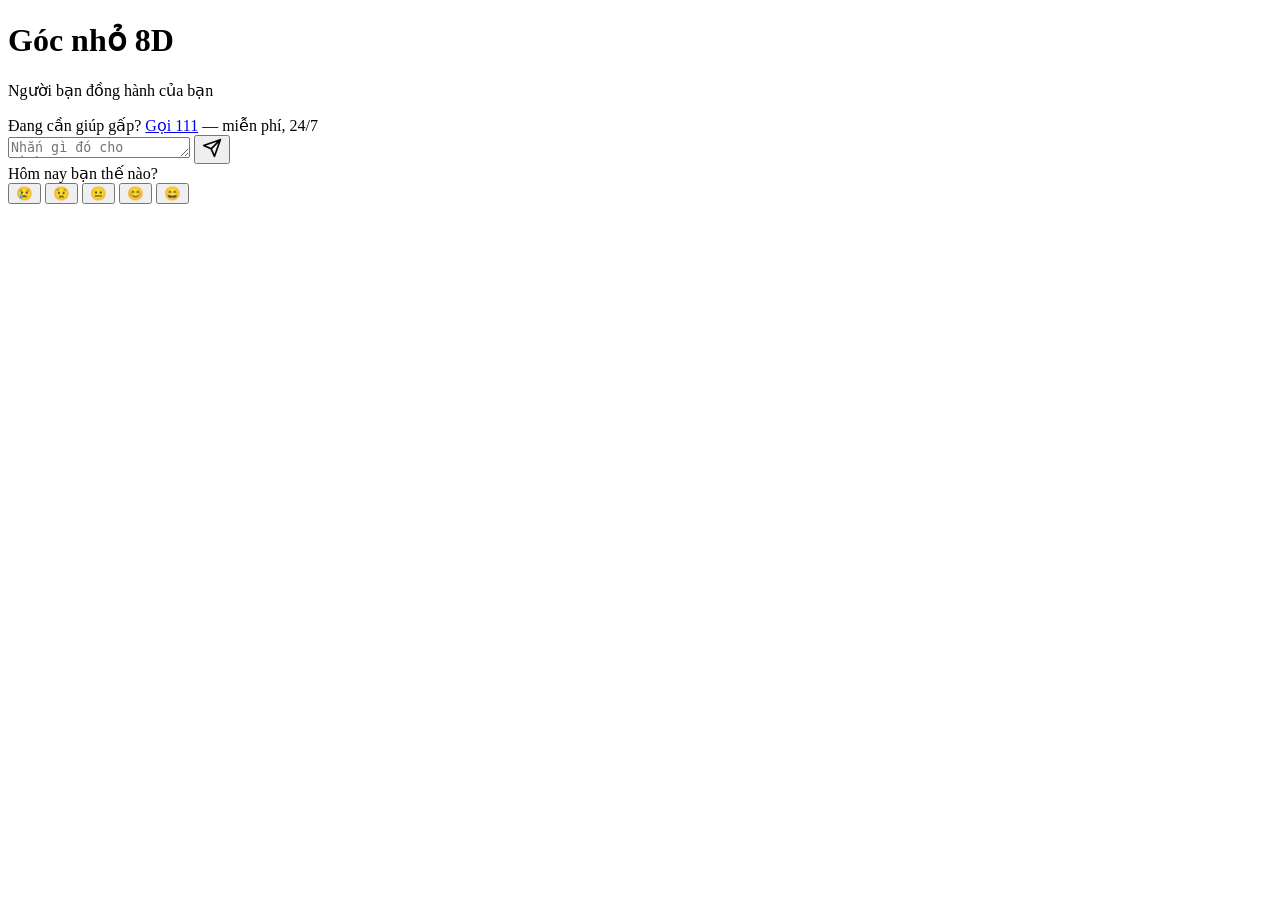
==== frontend/index.html @ 1df0c146 "Clean commit: chatbot with Gemini fallback" ====
<!DOCTYPE html>
<html lang="vi">
<head>
    <meta charset="UTF-8">
    <meta name="viewport" content="width=device-width, initial-scale=1.0">
    <title>Góc nhỏ 8D — Người bạn đồng hành</title>
    <link rel="stylesheet" href="/static/css/style.css">
    <meta name="theme-color" content="#667eea">
    <link rel="manifest" href="/static/manifest.json">
</head>
<body>
    <div class="app">
        <header class="header">
            <div class="header-content">
                <h1>Góc nhỏ 8D</h1>
                <p class="subtitle">Người bạn đồng hành của bạn</p>
            </div>
            <div class="emergency-banner">
                Đang cần giúp gấp? <a href="tel:111">Gọi 111</a> — miễn phí, 24/7
            </div>
        </header>

        <main class="chat-container">
            <div id="messages" class="messages">
                <!-- Tin nhắn sẽ được thêm vào đây -->
            </div>
        </main>

        <footer class="input-container">
            <div class="input-wrapper">
                <textarea 
                    id="messageInput" 
                    placeholder="Nhắn gì đó cho mình..." 
                    rows="1"
                    maxlength="500"
                ></textarea>
                <button id="sendBtn" class="send-btn">
                    <svg width="20" height="20" viewBox="0 0 24 24" fill="none" stroke="currentColor">
                        <path d="M22 2L11 13M22 2L15 22L11 13M22 2L2 9L11 13" stroke-width="2" stroke-linecap="round" stroke-linejoin="round"/>
                    </svg>
                </button>
            </div>
            <div class="mood-checkin">
                <span>Hôm nay bạn thế nào?</span>
                <div class="mood-buttons">
                    <button class="mood-btn" data-level="1" title="Rất buồn">😢</button>
                    <button class="mood-btn" data-level="2" title="Buồn">😟</button>
                    <button class="mood-btn" data-level="3" title="Bình thường">😐</button>
                    <button class="mood-btn" data-level="4" title="Vui">😊</button>
                    <button class="mood-btn" data-level="5" title="Rất vui">😄</button>
                </div>
            </div>
        </footer>
    </div>

    <script src="/static/js/chat.js"></script>
</body>
</html>
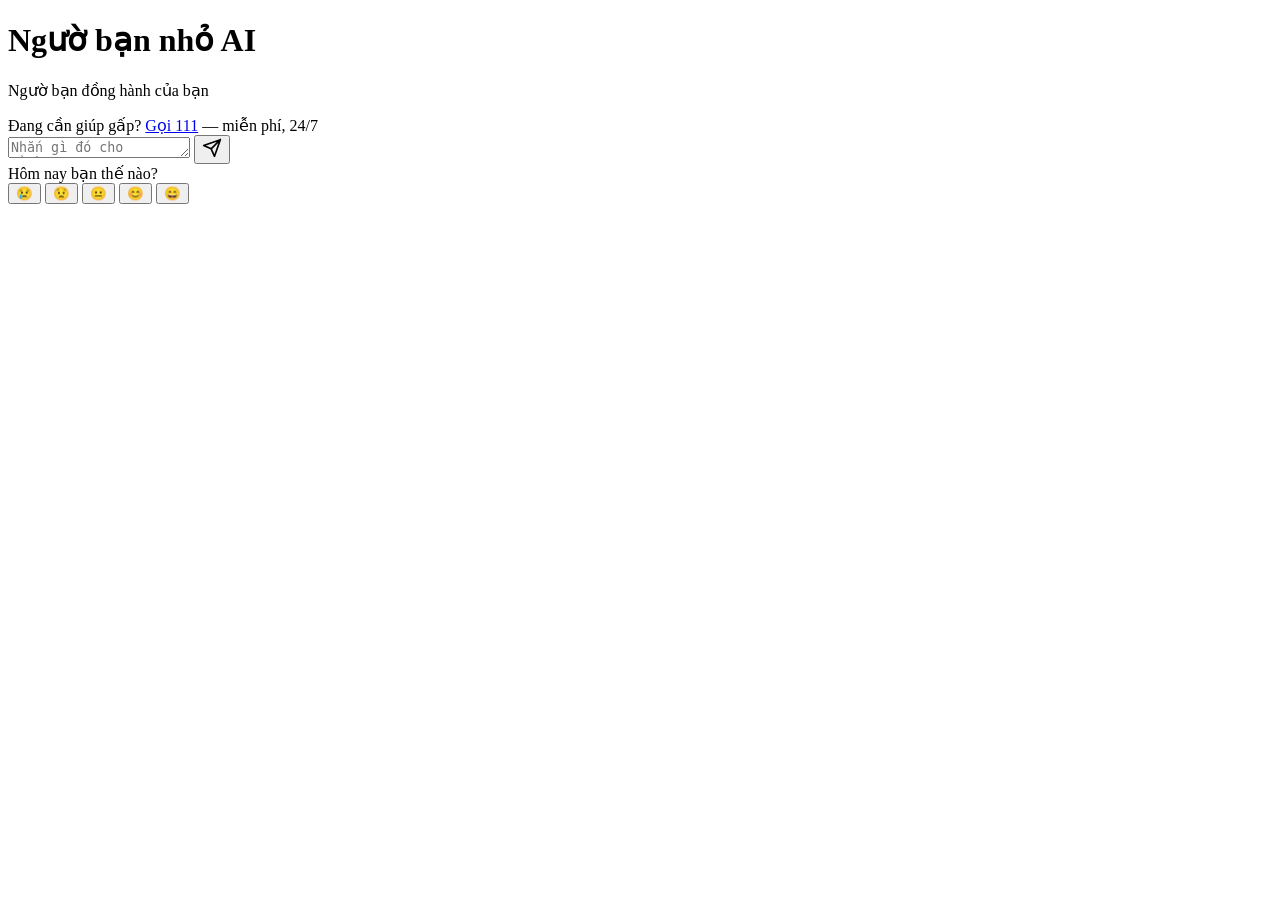
==== commit 2654706e: "Rename to Nguoi ban nho AI, add crisis alerts, dashboard email management, SMTP notify" ====
--- a/frontend/index.html
+++ b/frontend/index.html
@@ -3,7 +3,7 @@
 <head>
     <meta charset="UTF-8">
     <meta name="viewport" content="width=device-width, initial-scale=1.0">
-    <title>Góc nhỏ 8D — Người bạn đồng hành</title>
+    <title>Ngườ bạn nhỏ AI — Ngườ bạn đồng hành</title>
     <link rel="stylesheet" href="/static/css/style.css">
     <meta name="theme-color" content="#667eea">
     <link rel="manifest" href="/static/manifest.json">
@@ -12,8 +12,8 @@
     <div class="app">
         <header class="header">
             <div class="header-content">
-                <h1>Góc nhỏ 8D</h1>
-                <p class="subtitle">Người bạn đồng hành của bạn</p>
+                <h1>Ngườ bạn nhỏ AI</h1>
+                <p class="subtitle">Ngườ bạn đồng hành của bạn</p>
             </div>
             <div class="emergency-banner">
                 Đang cần giúp gấp? <a href="tel:111">Gọi 111</a> — miễn phí, 24/7
@@ -28,9 +28,9 @@
 
         <footer class="input-container">
             <div class="input-wrapper">
-                <textarea 
-                    id="messageInput" 
-                    placeholder="Nhắn gì đó cho mình..." 
+                <textarea
+                    id="messageInput"
+                    placeholder="Nhắn gì đó cho mình..."
                     rows="1"
                     maxlength="500"
                 ></textarea>
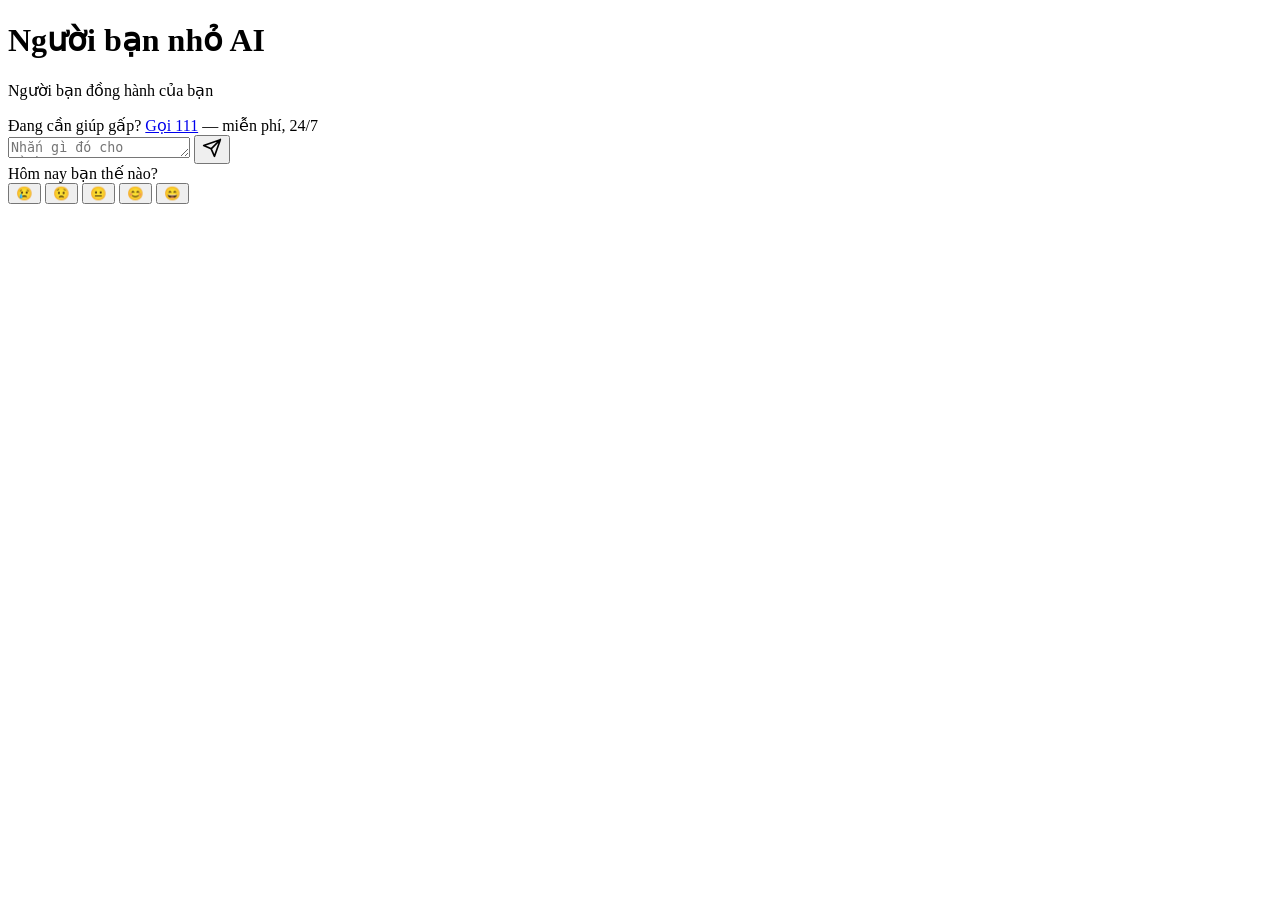
==== commit 7442b4f8: "Fix typo: restore full name 'Ngườ bạn nhỏ AI' across app" ====
--- a/frontend/index.html
+++ b/frontend/index.html
@@ -3,7 +3,7 @@
 <head>
     <meta charset="UTF-8">
     <meta name="viewport" content="width=device-width, initial-scale=1.0">
-    <title>Ngườ bạn nhỏ AI — Ngườ bạn đồng hành</title>
+    <title>Người bạn nhỏ AI — Người bạn đồng hành</title>
     <link rel="stylesheet" href="/static/css/style.css">
     <meta name="theme-color" content="#667eea">
     <link rel="manifest" href="/static/manifest.json">
@@ -12,8 +12,8 @@
     <div class="app">
         <header class="header">
             <div class="header-content">
-                <h1>Ngườ bạn nhỏ AI</h1>
-                <p class="subtitle">Ngườ bạn đồng hành của bạn</p>
+                <h1>Người bạn nhỏ AI</h1>
+                <p class="subtitle">Người bạn đồng hành của bạn</p>
             </div>
             <div class="emergency-banner">
                 Đang cần giúp gấp? <a href="tel:111">Gọi 111</a> — miễn phí, 24/7
